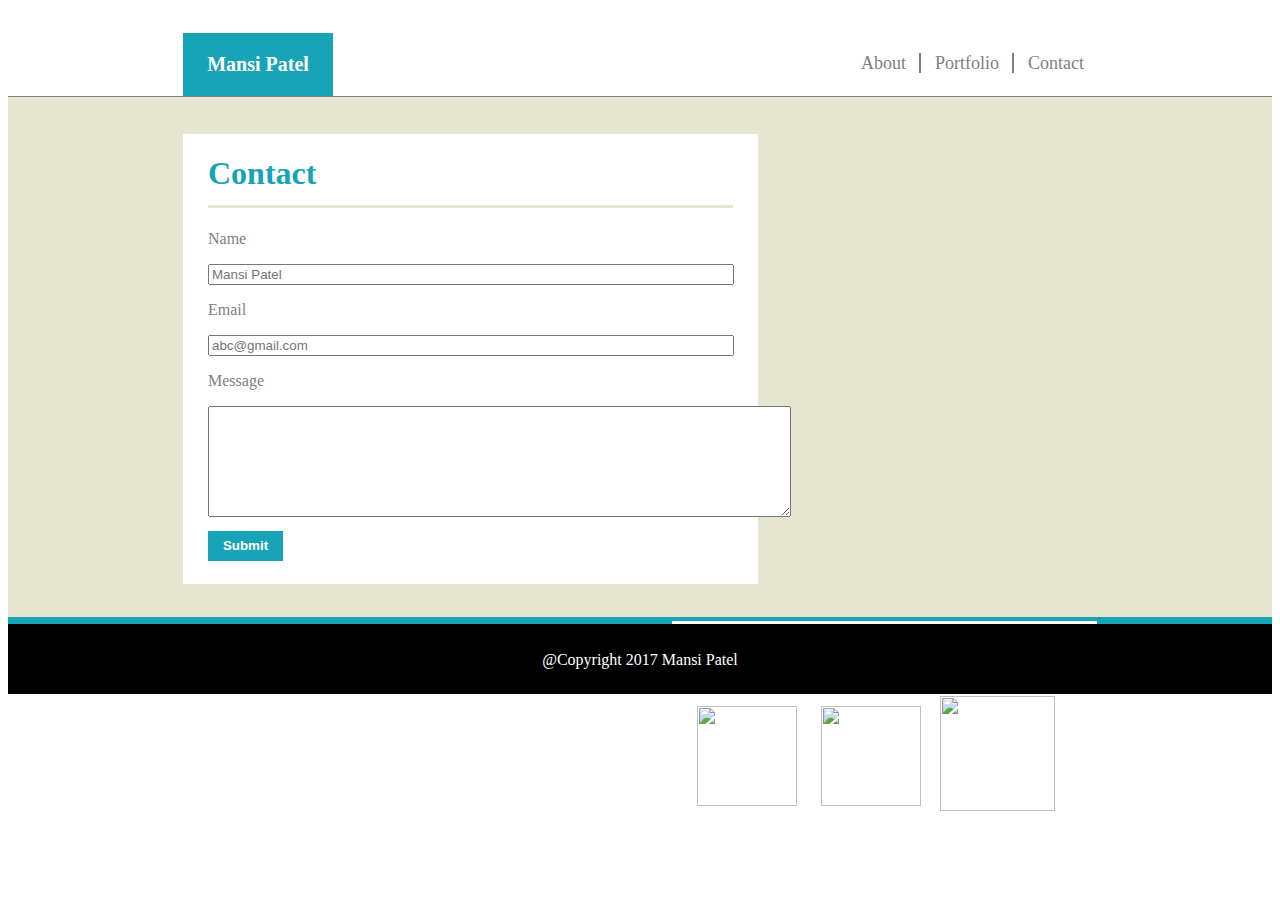
==== contact.html @ bf9339a0 "Files copied from previous hw" ====
<!DOCTYPE html>
<html>
<head>
<title>About me</title>
<link rel="stylesheet" type="text/css" href="assets/css/style.css">
</head>
<body>
                <header>
                <div id="name"><p id="p_name">Mansi Patel</p></div>
        <div id="menu">
                <a href="index.html" id="abt">About</a>
            <a href="portfolio.html" id="pf">Portfolio</a>
            <a href="contact.html">Contact</a>
        </div>
    </header>
    <div id="sect1">
                <div id="prt_1">
                                <h1>Contact</h1>
                                <p id="form_name">Name</p>
                                <input type="text" name="frm_name" id="frm_name" placeholder="Mansi Patel">
                                <p id="form_email">Email</p>
                                <input type="text" name="frm_email" id="frm_email" placeholder="abc@gmail.com">
                                <p id="form_msg">Message</p>
                                <textarea rows="7" cols="70" id="form_msg"></textarea>
                                <input type="submit" name="submit" id="form_submit">
                </div>
 
                <div id="prt_2">
                          <h3>Connect with Me</h3>   
                          <a href="https://github.com/bindu7772"><img src="https://encrypted-tbn0.gstatic.com/images?q=tbn:ANd9GcTdNZr-5JKjI084xZ1R2OZb3txdbriL3ICWg6Z5YA7oUfUxE8QI" id="git"/></a>
                          <a href="https://www.linkedin.com/in/patel-mansi-3326a184"><img src="https://cdn0.iconfinder.com/data/icons/social-flat-rounded-rects/512/linkedin-512.png" id="linkedin"></a>  
                          <a href="gmail.com"><img src="http://findicons.com/files/icons/1181/flurry_extras_2/256/gmail.png" id="gmail"></a>
                </div>
    </div>
    <div id="sect2">
                <p>@Copyright 2017 Mansi Patel</p>
    </div>
</body>
</html>
---- assets/css/style.css ----
/*Style for index.html*/ 


header{
        height: 88px;
    }
                #name{
                width: 150px;
        background-color: #17a4b7;
        text-align: center;
        float:left;
        margin-left: 175px;
        margin-top:25px;
    }
    #p_name{
        color: white;
        font-weight: bold;
        font-size: 20px;
        margin: 20px;
    }
    #menu{
                float:right;
        margin-right: 175px;
        margin-top: 45px;
    }
    #menu a{
                color: gray;
        text-decoration: none;
        padding-right: 13px;
        padding-left: 10px;
        font-size:18px; 
    }
    #abt, #pf{
                 border-right: 2px solid gray;
    }
    #foot p{
                color: white;
    }
    #sect1{
                width: 100%;
                height: 520px;
        background-color: #e6e5cf;
        display: inline-block;
        border-top: 1px solid gray;
        border-bottom: 7px solid #17a4b7;
    }
    #prt_1{
                margin-left: 175px;
                background-color: white;
                margin-top: 37px;
                height: 450px;
                width: 575px;
                float: left;
    }
    #prt_2{
                margin-right: 175px;
                margin-left: 25px;
                height: 225px;
                width: 425px;
                background-color: white;
                float: right;
                margin-top: 37px;
 
    }
    #sect2{
                width:100%;
        height: 70px;
        background-color: black;
        display: inline-block;
        margin-top: -4px;
    }
    #sect2 p{
                color: white;
                text-align: center;
                padding: 11px;
    }
    h1,h3{
                color:#17a4b7;
                margin-left: 25px;
                border-bottom: 3px solid #e6e5cf;
                margin-right:25px;
                padding-bottom: 13px;
    }
    img{
                width: 200px;
                height: 200px;
                margin-left: 25px;
                float: left;
                margin-right:25px;
    }
    #random_text, #random_text1{
                margin-right:25px;
                margin-left: 25px;
                line-height: 25px;
                color: gray;
    }
    #git{
        width: 100px;
        height: 100px;
        display: block;
        float: left;
        margin-top: 10px;
    }
    #linkedin{
        width: 100px;
        height: 100px;
        display: inline-block;
        float: left;
        margin-left: -1px;
        margin-top: 10px;
    }
    #gmail{
        width: 115px;
        height: 115px;
        display: inline-block;
        float: left;
        margin-left: -6px;
    }


    /*Stylesheet for contact file*/
    #form_name,#form_email,#form_msg{
        text-align: left;
        color: gray;
        margin-left: 25px;
    }
    #frm_name, #frm_email,#frm_msg{
        margin-left: 25px;
        margin-right: 25px;
        width: 90%;
    }
    #form_submit{
        margin-left: 25px;
        margin-top: 10px;
        height: 30px;
        width: 75px;
        background-color: #17a4b7;
        border: none;
        color: white;
        font-weight: bold;
    }


/*Style sheet for portfolio.html*/

    #img1,#img4{
        float: left;
        margin-left: 25px;
        height: 155px;
        width: 155px;
        margin-top: 40px;
    }

    #img2,#img3,#img5,#img6{
        float: left;
        margin-left: 5px;
        height: 155px;
        width: 155px;
        margin-top: 40px;
    }

    #div_img1,#div_img2,#div_img3,#div_img4,#div_img5,#div_img6{
        position: relative;
    }

    #p_img1{
        position:absolute;
        width:155px;
        height:30px;
        background-color: black;
        color: white;
        left: 25px;
        top:122px;
        text-align:center;
        padding-top: 7px;
    }

    #p_img2{
        position:absolute;
        width:155px;
        height:30px;
        background-color: black;
        color: white;
        left: 210px;
        top:122px;
        text-align:center;
        padding-top: 7px;
    }

    #p_img3{
        position:absolute;
        width:155px;
        height:30px;
        background-color: black;
        color: white;
        left: 395px;
        top:122px;
        text-align:center;
        padding-top: 7px;
    }

    #p_img4{
        position:absolute;
        width:155px;
        height:30px;
        background-color: black;
        color: white;
        left: 25px;
        top:318px;
        text-align:center;
        padding-top: 7px;
    }

    #p_img5{
        position:absolute;
        width:155px;
        height:30px;
        background-color: black;
        color: white;
        left: 210px;
        top:318px;
        text-align:center;
        padding-top: 7px;
    }

    #p_img6{
        position:absolute;
        width:155px;
        height:30px;
        background-color: black;
        color: white;
        left: 395px;
        top:318px;
        text-align:center;
        padding-top: 7px;
    }
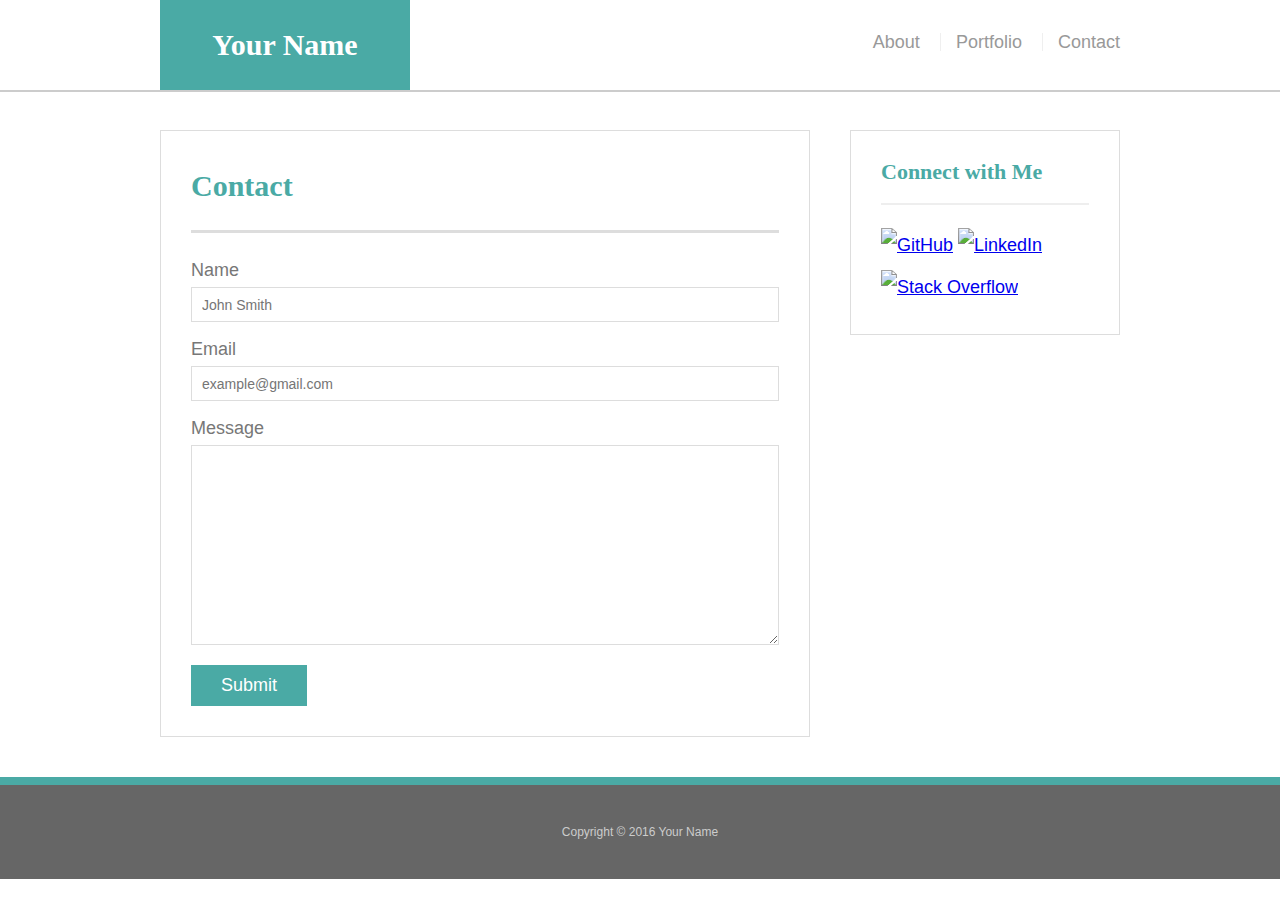
==== commit 71c8c303: "Copied files from hw solution" ====
--- a/contact.html
+++ b/contact.html
@@ -1,39 +1,66 @@
-<!DOCTYPE html>
-<html>
+<!doctype html>
+<html lang="en-us">
+
 <head>
-<title>About me</title>
-<link rel="stylesheet" type="text/css" href="assets/css/style.css">
+  <meta charset="UTF-8">
+  <title>Contact | Your Name</title>
+  <link rel="stylesheet" type="text/css" href="assets/css/reset.css">
+  <link rel="stylesheet" type="text/css" href="assets/css/style.css">
 </head>
+
 <body>
-                <header>
-                <div id="name"><p id="p_name">Mansi Patel</p></div>
-        <div id="menu">
-                <a href="index.html" id="abt">About</a>
-            <a href="portfolio.html" id="pf">Portfolio</a>
-            <a href="contact.html">Contact</a>
-        </div>
-    </header>
-    <div id="sect1">
-                <div id="prt_1">
-                                <h1>Contact</h1>
-                                <p id="form_name">Name</p>
-                                <input type="text" name="frm_name" id="frm_name" placeholder="Mansi Patel">
-                                <p id="form_email">Email</p>
-                                <input type="text" name="frm_email" id="frm_email" placeholder="abc@gmail.com">
-                                <p id="form_msg">Message</p>
-                                <textarea rows="7" cols="70" id="form_msg"></textarea>
-                                <input type="submit" name="submit" id="form_submit">
-                </div>
- 
-                <div id="prt_2">
-                          <h3>Connect with Me</h3>   
-                          <a href="https://github.com/bindu7772"><img src="https://encrypted-tbn0.gstatic.com/images?q=tbn:ANd9GcTdNZr-5JKjI084xZ1R2OZb3txdbriL3ICWg6Z5YA7oUfUxE8QI" id="git"/></a>
-                          <a href="https://www.linkedin.com/in/patel-mansi-3326a184"><img src="https://cdn0.iconfinder.com/data/icons/social-flat-rounded-rects/512/linkedin-512.png" id="linkedin"></a>  
-                          <a href="gmail.com"><img src="http://findicons.com/files/icons/1181/flurry_extras_2/256/gmail.png" id="gmail"></a>
-                </div>
+
+  <header id="masthead">
+    <div class="container">
+      <a href="index.html" id="logo">Your Name</a>
+      <nav>
+        <a href="index.html">About</a>
+        <a href="portfolio.html">Portfolio</a>
+        <a href="contact.html">Contact</a>
+      </nav>
     </div>
-    <div id="sect2">
-                <p>@Copyright 2017 Mansi Patel</p>
+  </header>
+
+  <div id="main-container" class="container">
+    <section class="main-section">
+      <h1>Contact</h1>
+
+      <form id="contact-form">
+        <ul>
+          <li>
+            <label for="name">Name</label>
+            <input type="text" id="name" name="name" placeholder="John Smith" required="required">
+          </li>
+          <li>
+            <label for="email">Email</label>
+            <input type="email" id="email" name="email" placeholder="example@gmail.com" required="required">
+          </li>
+          <li>
+            <label for="message">Message</label>
+            <textarea id="message" name="message" required="required"></textarea>
+          </li>
+        </ul>
+        <input type="submit">
+      </form>
+
+    </section>
+
+    <section class="sidebar">
+      <div id="connect">
+        <h2>Connect with Me</h2>
+
+        <a href="#"><img src="assets/images/github-128.png" class="social" alt="GitHub" /></a>
+        <a href="#"><img src="assets/images/linkedin-128.png" class="social" alt="LinkedIn" /></a>
+        <a href="#"><img src="assets/images/stackoverflow-128.png" class="social" alt="Stack Overflow" /></a>
+      </div>
+    </section>
+  </div>
+
+  <footer>
+    <div class="container">
+      Copyright &copy; 2016 Your Name
     </div>
+  </footer>
 </body>
-</html>
+
+</html>--- a/assets/css/style.css
+++ b/assets/css/style.css
@@ -1,239 +1,268 @@
-/*Style for index.html*/ 
-
-
-header{
-        height: 88px;
-    }
-                #name{
-                width: 150px;
-        background-color: #17a4b7;
-        text-align: center;
-        float:left;
-        margin-left: 175px;
-        margin-top:25px;
-    }
-    #p_name{
-        color: white;
-        font-weight: bold;
-        font-size: 20px;
-        margin: 20px;
-    }
-    #menu{
-                float:right;
-        margin-right: 175px;
-        margin-top: 45px;
-    }
-    #menu a{
-                color: gray;
-        text-decoration: none;
-        padding-right: 13px;
-        padding-left: 10px;
-        font-size:18px; 
-    }
-    #abt, #pf{
-                 border-right: 2px solid gray;
-    }
-    #foot p{
-                color: white;
-    }
-    #sect1{
-                width: 100%;
-                height: 520px;
-        background-color: #e6e5cf;
-        display: inline-block;
-        border-top: 1px solid gray;
-        border-bottom: 7px solid #17a4b7;
-    }
-    #prt_1{
-                margin-left: 175px;
-                background-color: white;
-                margin-top: 37px;
-                height: 450px;
-                width: 575px;
-                float: left;
-    }
-    #prt_2{
-                margin-right: 175px;
-                margin-left: 25px;
-                height: 225px;
-                width: 425px;
-                background-color: white;
-                float: right;
-                margin-top: 37px;
- 
-    }
-    #sect2{
-                width:100%;
-        height: 70px;
-        background-color: black;
-        display: inline-block;
-        margin-top: -4px;
-    }
-    #sect2 p{
-                color: white;
-                text-align: center;
-                padding: 11px;
-    }
-    h1,h3{
-                color:#17a4b7;
-                margin-left: 25px;
-                border-bottom: 3px solid #e6e5cf;
-                margin-right:25px;
-                padding-bottom: 13px;
-    }
-    img{
-                width: 200px;
-                height: 200px;
-                margin-left: 25px;
-                float: left;
-                margin-right:25px;
-    }
-    #random_text, #random_text1{
-                margin-right:25px;
-                margin-left: 25px;
-                line-height: 25px;
-                color: gray;
-    }
-    #git{
-        width: 100px;
-        height: 100px;
-        display: block;
-        float: left;
-        margin-top: 10px;
-    }
-    #linkedin{
-        width: 100px;
-        height: 100px;
-        display: inline-block;
-        float: left;
-        margin-left: -1px;
-        margin-top: 10px;
-    }
-    #gmail{
-        width: 115px;
-        height: 115px;
-        display: inline-block;
-        float: left;
-        margin-left: -6px;
-    }
-
-
-    /*Stylesheet for contact file*/
-    #form_name,#form_email,#form_msg{
-        text-align: left;
-        color: gray;
-        margin-left: 25px;
-    }
-    #frm_name, #frm_email,#frm_msg{
-        margin-left: 25px;
-        margin-right: 25px;
-        width: 90%;
-    }
-    #form_submit{
-        margin-left: 25px;
-        margin-top: 10px;
-        height: 30px;
-        width: 75px;
-        background-color: #17a4b7;
-        border: none;
-        color: white;
-        font-weight: bold;
-    }
-
-
-/*Style sheet for portfolio.html*/
-
-    #img1,#img4{
-        float: left;
-        margin-left: 25px;
-        height: 155px;
-        width: 155px;
-        margin-top: 40px;
-    }
-
-    #img2,#img3,#img5,#img6{
-        float: left;
-        margin-left: 5px;
-        height: 155px;
-        width: 155px;
-        margin-top: 40px;
-    }
-
-    #div_img1,#div_img2,#div_img3,#div_img4,#div_img5,#div_img6{
-        position: relative;
-    }
-
-    #p_img1{
-        position:absolute;
-        width:155px;
-        height:30px;
-        background-color: black;
-        color: white;
-        left: 25px;
-        top:122px;
-        text-align:center;
-        padding-top: 7px;
-    }
-
-    #p_img2{
-        position:absolute;
-        width:155px;
-        height:30px;
-        background-color: black;
-        color: white;
-        left: 210px;
-        top:122px;
-        text-align:center;
-        padding-top: 7px;
-    }
-
-    #p_img3{
-        position:absolute;
-        width:155px;
-        height:30px;
-        background-color: black;
-        color: white;
-        left: 395px;
-        top:122px;
-        text-align:center;
-        padding-top: 7px;
-    }
-
-    #p_img4{
-        position:absolute;
-        width:155px;
-        height:30px;
-        background-color: black;
-        color: white;
-        left: 25px;
-        top:318px;
-        text-align:center;
-        padding-top: 7px;
-    }
-
-    #p_img5{
-        position:absolute;
-        width:155px;
-        height:30px;
-        background-color: black;
-        color: white;
-        left: 210px;
-        top:318px;
-        text-align:center;
-        padding-top: 7px;
-    }
-
-    #p_img6{
-        position:absolute;
-        width:155px;
-        height:30px;
-        background-color: black;
-        color: white;
-        left: 395px;
-        top:318px;
-        text-align:center;
-        padding-top: 7px;
-    }
-
-
-
+body {
+  font-family: Arial, "Helvetica Neue", Helvetica, sans-serif;
+  font-size: 18px;
+  line-height: 34px;
+  color: #777;
+  background: url("../images/concrete_seamless.png");
+}
+
+* {
+  box-sizing: border-box;
+}
+
+/* general */
+
+.container {
+  width: 100%;
+  max-width: 960px;
+  margin: 0 auto;
+  clear: both;
+}
+
+h1,
+h2,
+h3,
+p {
+  margin-bottom: 20px;
+}
+
+p:last-child {
+  margin-bottom: 0;
+}
+
+h1,
+h2,
+h3 {
+  font-family: Georgia, Times, "Times New Roman", serif;
+  font-weight: 700;
+  color: #4aaaa5;
+}
+
+h1 {
+  padding-bottom: 20px;
+  font-size: 30px;
+  line-height: 49px;
+  border-bottom: 3px solid #ddd;
+}
+
+h2,
+h3 {
+  font-size: 22px;
+}
+
+/* header */
+
+#masthead {
+  position: fixed;
+  z-index: 99;
+  width: 100%;
+  margin: 0 0 30px;
+  overflow: auto;
+  color: #fff;
+  background: #fff;
+  border-bottom: 2px solid #ccc;
+}
+
+#logo {
+  float: left;
+  width: 250px;
+  height: 90px;
+  font-family: Georgia, Times, "Times New Roman", serif;
+  font-size: 30px;
+  font-weight: 700;
+  line-height: 90px;
+  color: #fff;
+  text-align: center;
+  text-decoration: none;
+  background: #4aaaa5;
+}
+
+nav {
+  float: right;
+  margin-top: 25px;
+}
+
+nav a {
+  display: inline-block;
+  padding-left: 15px;
+  margin-left: 15px;
+  line-height: 18px;
+  color: #999;
+  text-decoration: none;
+  border-left: 1px solid #efefef;
+}
+
+nav a:first-child {
+  border-left: 0 none;
+}
+
+/* footer */
+
+footer {
+  padding: 30px 0;
+  clear: both;
+  font-size: 12px;
+  color: #fff;
+  color: #ccc;
+  text-align: center;
+  background: #666;
+  border-top: 8px solid #4aaaa5;
+}
+
+/* sidebar */
+
+.sidebar {
+  float: right;
+  width: 100%;
+  max-width: 270px;
+  padding: 30px;
+  margin-bottom: 20px;
+  background: #fff;
+  border: 1px solid #ddd;
+}
+
+h3,
+.sidebar h2 {
+  padding-bottom: 20px;
+  margin-bottom: 15px;
+  line-height: 22px;
+  border-bottom: 2px solid #eee;
+}
+
+.social {
+  width: 62px;
+  height: 62px;
+  margin-top: 8px;
+  margin-right: 5px;
+}
+
+.social:last-child {
+  margin-right: 0;
+}
+
+/* main */
+
+#main-container {
+  padding-top: 130px;
+}
+
+.main-section {
+  float: left;
+  width: 100%;
+  max-width: 650px;
+  padding: 30px;
+  margin: 0 0 40px;
+  background: #fff;
+  border: 1px solid #ddd;
+}
+
+/* portfolio page */
+
+.work {
+  position: relative;
+  float: left;
+  width: 274px;
+  margin: 20px 0 25px;
+  overflow: auto;
+}
+
+.work:nth-child(even) {
+  margin-right: 40px;
+}
+
+.work img {
+  width: 100%;
+  border: 0 none;
+  opacity: 0.8;
+}
+
+.work h3 {
+  position: absolute;
+  bottom: 20px;
+  width: 100%;
+  padding: 15px;
+  margin-bottom: 0;
+  font-weight: 300;
+  line-height: 30px;
+  color: #fff;
+  text-align: center;
+  background: #4aaaa5;
+  border-bottom: 0;
+}
+
+.auth-image {
+  float: left;
+  width: 200px;
+  height: auto;
+  margin-top: 10px;
+  margin-right: 25px;
+}
+
+/* contact page */
+
+#contact-form ul {
+  margin-bottom: 20px;
+}
+
+#contact-form li {
+  margin-bottom: 10px;
+}
+
+label,
+input[type=text],
+input[type=email],
+textarea {
+  display: block;
+  width: 100%;
+}
+
+input[type=text],
+input[type=email],
+textarea {
+  height: 35px;
+  padding: 0 10px;
+  font-size: 14px;
+  border: 1px solid #ddd;
+}
+
+textarea {
+  height: 200px;
+}
+
+input[type=submit] {
+  padding: 10px 30px;
+  font-size: 18px;
+  color: #fff;
+  cursor: pointer;
+  background: #4aaaa5;
+  border: 0 none;
+}
+
+
+@media screen and (max-width: 980px) {
+  .container {
+    width: 100%;
+    max-width: 900px;
+    margin: 0 auto;
+    clear: both;
+  }
+
+  .main-section {
+    float: left;
+    width: 100%;
+    max-width: 600px;
+    padding: 30px;
+    margin: 0 0 40px;
+    background: #fff;
+    border: 1px solid #ddd;
+  }
+  .sidebar {
+    float: right;
+    width: 100%;
+    max-width: 250px;
+    padding: 30px;
+    margin-bottom: 20px;
+    background: #fff;
+    border: 1px solid #ddd;
+  }
+}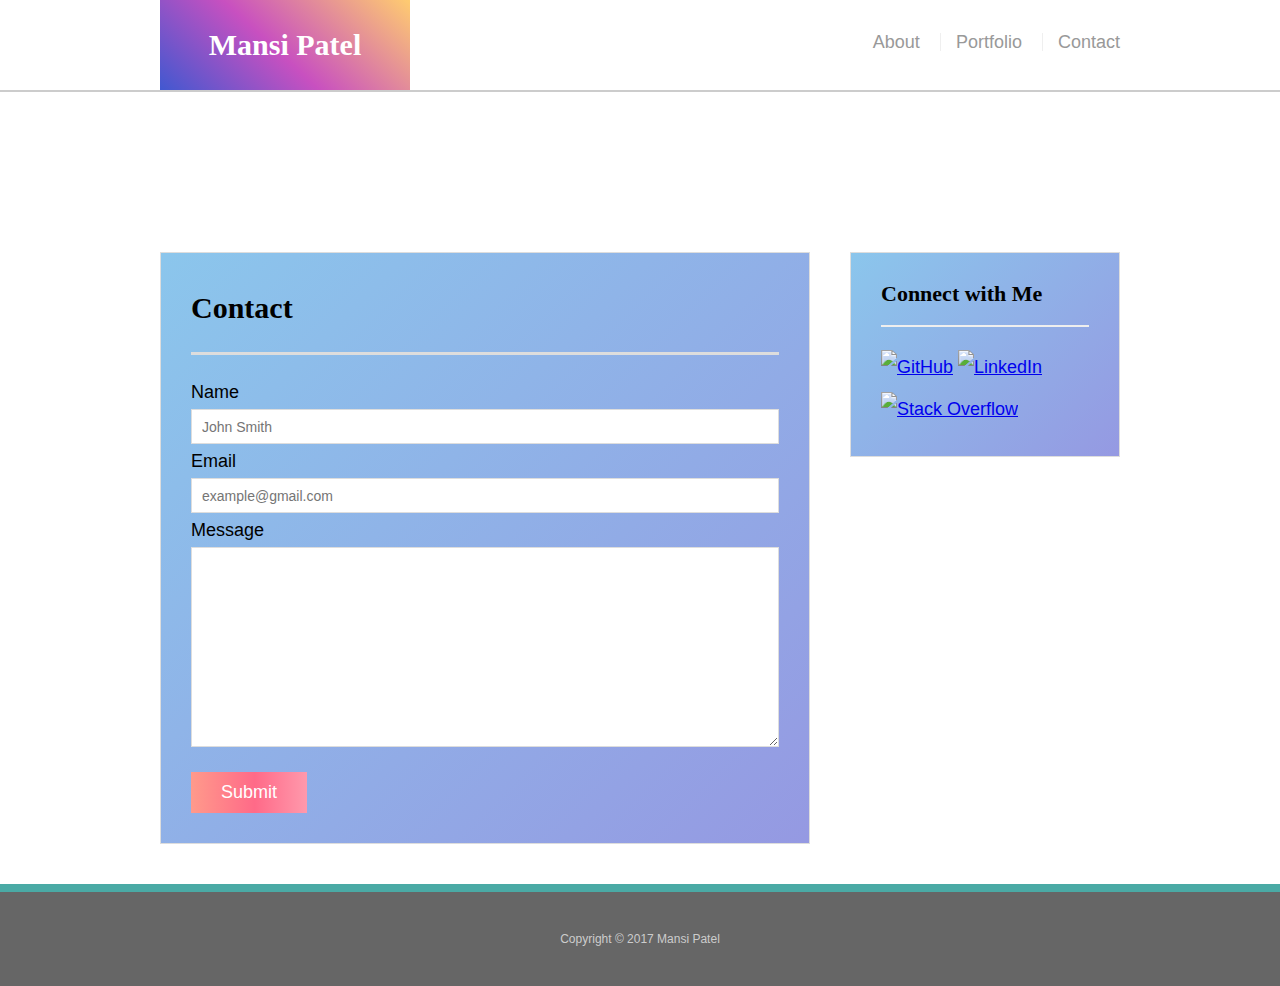
==== commit 89ab3c96: "created media queries" ====
--- a/contact.html
+++ b/contact.html
@@ -1,66 +1,61 @@
 <!doctype html>
 <html lang="en-us">
 
-<head>
-  <meta charset="UTF-8">
-  <title>Contact | Your Name</title>
-  <link rel="stylesheet" type="text/css" href="assets/css/reset.css">
-  <link rel="stylesheet" type="text/css" href="assets/css/style.css">
-</head>
+    <head>
+        <meta charset="UTF-8">
+        <title>About | Mansi Patel</title>
+        <link rel="stylesheet" type="text/css" href="assets/css/reset.css">
+        <link rel="stylesheet" type="text/css" href="assets/css/style.css">
+    </head>
 
-<body>
+    <body>
 
-  <header id="masthead">
-    <div class="container">
-      <a href="index.html" id="logo">Your Name</a>
-      <nav>
-        <a href="index.html">About</a>
-        <a href="portfolio.html">Portfolio</a>
-        <a href="contact.html">Contact</a>
-      </nav>
-    </div>
-  </header>
+        <header id="masthead">
+            <div class="container">
+                <a href="index.html" id="logo">Mansi Patel</a>
+                <nav>
+                    <a href="index.html">About</a>
+                    <a href="portfolio.html" id="prtfolio">Portfolio</a>
+                    <a href="contact.html" id="contact">Contact</a>
+                </nav>
+            </div>
+        </header>
 
-  <div id="main-container" class="container">
-    <section class="main-section">
-      <h1>Contact</h1>
+        <div id="main-container" class="container">
+            <section class="main-section">
+                <h1>Contact</h1>
 
-      <form id="contact-form">
-        <ul>
-          <li>
-            <label for="name">Name</label>
-            <input type="text" id="name" name="name" placeholder="John Smith" required="required">
-          </li>
-          <li>
-            <label for="email">Email</label>
-            <input type="email" id="email" name="email" placeholder="example@gmail.com" required="required">
-          </li>
-          <li>
-            <label for="message">Message</label>
-            <textarea id="message" name="message" required="required"></textarea>
-          </li>
-        </ul>
-        <input type="submit">
-      </form>
+                <form id="contact-form">
+                    <label for="name">Name</label>
+                    <input type="text" id="name" name="name" placeholder="John Smith" required="required">
 
-    </section>
+                    <label for="email">Email</label>
+                    <input type="email" id="email" name="email" placeholder="example@gmail.com" required="required">
 
-    <section class="sidebar">
-      <div id="connect">
-        <h2>Connect with Me</h2>
+                    <label for="message">Message</label>
+                    <textarea id="message" name="message" required="required"></textarea>
 
-        <a href="#"><img src="assets/images/github-128.png" class="social" alt="GitHub" /></a>
-        <a href="#"><img src="assets/images/linkedin-128.png" class="social" alt="LinkedIn" /></a>
-        <a href="#"><img src="assets/images/stackoverflow-128.png" class="social" alt="Stack Overflow" /></a>
-      </div>
-    </section>
-  </div>
+                    <input type="submit">
+                </form>
 
-  <footer>
-    <div class="container">
-      Copyright &copy; 2016 Your Name
-    </div>
-  </footer>
-</body>
+            </section>
+
+            <section class="sidebar">
+                <div id="connect">
+                    <h2>Connect with Me</h2>
+
+                    <a href="#"><img src="http://orig03.deviantart.net/6873/f/2013/031/c/d/github_by_ovilia1024-d5teqdd.png" class="social" alt="GitHub" /></a>
+                    <a href="#"><img src="https://image.freepik.com/free-icon/linkedin-logo-ios-7-interface-symbol_318-33633.jpg" class="social" alt="LinkedIn" /></a>
+                    <a href="#"><img src="http://www.iconsdb.com/icons/preview/black/stackoverflow-3-xxl.png" class="social" alt="Stack Overflow" /></a>
+                </div>
+            </section>
+        </div>
+
+        <footer>
+            <div class="container">
+                Copyright &copy; 2017 Mansi Patel
+            </div>
+        </footer>
+    </body>
 
 </html>--- a/assets/css/style.css
+++ b/assets/css/style.css
@@ -1,268 +1,456 @@
 body {
-  font-family: Arial, "Helvetica Neue", Helvetica, sans-serif;
-  font-size: 18px;
-  line-height: 34px;
-  color: #777;
-  background: url("../images/concrete_seamless.png");
+    font-family: Arial, "Helvetica Neue", Helvetica, sans-serif;
+    font-size: 18px;
+    line-height: 34px;
+    color: #777;
+    background: url("../images/concrete_seamless.png");
 }
 
 * {
-  box-sizing: border-box;
+    box-sizing: border-box;
 }
 
 /* general */
 
 .container {
-  width: 100%;
-  max-width: 960px;
-  margin: 0 auto;
-  clear: both;
+    width: 100%;
+    max-width: 960px;
+    margin: 0 auto;
+    clear: both;
 }
 
 h1,
 h2,
 h3,
 p {
-  margin-bottom: 20px;
+    margin-bottom: 20px;
 }
 
 p:last-child {
-  margin-bottom: 0;
+    margin-bottom: 0;
 }
 
 h1,
 h2,
 h3 {
-  font-family: Georgia, Times, "Times New Roman", serif;
-  font-weight: 700;
-  color: #4aaaa5;
+    font-family: Georgia, Times, "Times New Roman", serif;
+    font-weight: 700;
+    color: #4aaaa5;
 }
 
 h1 {
-  padding-bottom: 20px;
-  font-size: 30px;
-  line-height: 49px;
-  border-bottom: 3px solid #ddd;
+    padding-bottom: 20px;
+    font-size: 30px;
+    line-height: 49px;
+    border-bottom: 3px solid #ddd;
+    color: black;
 }
 
 h2,
 h3 {
-  font-size: 22px;
+    font-size: 22px;
 }
 
 /* header */
 
 #masthead {
-  position: fixed;
-  z-index: 99;
-  width: 100%;
-  margin: 0 0 30px;
-  overflow: auto;
-  color: #fff;
-  background: #fff;
-  border-bottom: 2px solid #ccc;
+    /*sition: fixed;*/
+    z-index: 99;
+    width: 100%;
+    margin: 0 0 30px;
+    overflow: auto;
+    color: #fff;
+    background: #fff;
+    border-bottom: 2px solid #ccc;
 }
 
 #logo {
-  float: left;
-  width: 250px;
-  height: 90px;
-  font-family: Georgia, Times, "Times New Roman", serif;
-  font-size: 30px;
-  font-weight: 700;
-  line-height: 90px;
-  color: #fff;
-  text-align: center;
-  text-decoration: none;
-  background: #4aaaa5;
+    float: left;
+    width: 250px;
+    height: 90px;
+    font-family: Georgia, Times, "Times New Roman", serif;
+    font-size: 30px;
+    font-weight: 700;
+    line-height: 90px;
+    color: #fff;
+    text-align: center;
+    text-decoration: none;
+    background-color: #4158D0;
+    background-image: linear-gradient(43deg, #4158D0 0%, #C850C0 46%, #FFCC70 100%);
 }
 
 nav {
-  float: right;
-  margin-top: 25px;
+    float: right;
+    margin-top: 25px;
 }
 
 nav a {
-  display: inline-block;
-  padding-left: 15px;
-  margin-left: 15px;
-  line-height: 18px;
-  color: #999;
-  text-decoration: none;
-  border-left: 1px solid #efefef;
+    display: inline-block;
+    padding-left: 15px;
+    margin-left: 15px;
+    line-height: 18px;
+    color: #999;
+    text-decoration: none;
+    border-left: 1px solid #efefef;
 }
 
 nav a:first-child {
-  border-left: 0 none;
+    border-left: 0 none;
 }
 
 /* footer */
 
 footer {
-  padding: 30px 0;
-  clear: both;
-  font-size: 12px;
-  color: #fff;
-  color: #ccc;
-  text-align: center;
-  background: #666;
-  border-top: 8px solid #4aaaa5;
+    padding: 30px 0;
+    clear: both;
+    font-size: 12px;
+    color: #fff;
+    color: #ccc;
+    text-align: center;
+    background: #666;
+    border-top: 8px solid #4aaaa5;
 }
 
 /* sidebar */
 
 .sidebar {
-  float: right;
-  width: 100%;
-  max-width: 270px;
-  padding: 30px;
-  margin-bottom: 20px;
-  background: #fff;
-  border: 1px solid #ddd;
+    float: right;
+    width: 100%;
+    max-width: 270px;
+    padding: 30px;
+    margin-bottom: 20px;
+    border: 1px solid #ddd;
+    background-color: #8BC6EC;
+    background-image: linear-gradient(135deg, #8BC6EC 0%, #9599E2 100%);
+
 }
 
 h3,
 .sidebar h2 {
-  padding-bottom: 20px;
-  margin-bottom: 15px;
-  line-height: 22px;
-  border-bottom: 2px solid #eee;
+    padding-bottom: 20px;
+    margin-bottom: 15px;
+    line-height: 22px;
+    border-bottom: 2px solid #eee;
+    color: black;
 }
 
 .social {
-  width: 62px;
-  height: 62px;
-  margin-top: 8px;
-  margin-right: 5px;
+    width: 62px;
+    height: 62px;
+    margin-top: 8px;
+    margin-right: 5px;
 }
 
 .social:last-child {
-  margin-right: 0;
+    margin-right: 0;
 }
 
 /* main */
 
 #main-container {
-  padding-top: 130px;
+    padding-top: 130px;
 }
 
 .main-section {
-  float: left;
-  width: 100%;
-  max-width: 650px;
-  padding: 30px;
-  margin: 0 0 40px;
-  background: #fff;
-  border: 1px solid #ddd;
+    float: left;
+    width: 100%;
+    max-width: 650px;
+    padding: 30px;
+    margin: 0 0 40px;
+    border: 1px solid #ddd;
+    background-color: #8BC6EC;
+    background-image: linear-gradient(135deg, #8BC6EC 0%, #9599E2 100%);
+    color: black;
+
 }
 
 /* portfolio page */
 
 .work {
-  position: relative;
-  float: left;
-  width: 274px;
-  margin: 20px 0 25px;
-  overflow: auto;
+    position: relative;
+    float: left;
+    width: 274px;
+    height: 250px;
+    margin: 20px 0 25px;
+    overflow: auto;
 }
 
 .work:nth-child(even) {
-  margin-right: 40px;
+    margin-right: 40px;
 }
 
 .work img {
-  width: 100%;
-  border: 0 none;
-  opacity: 0.8;
+    width: 100%;
+    border: 0 none;
+    opacity: 0.8;
 }
 
 .work h3 {
-  position: absolute;
-  bottom: 20px;
-  width: 100%;
-  padding: 15px;
-  margin-bottom: 0;
-  font-weight: 300;
-  line-height: 30px;
-  color: #fff;
-  text-align: center;
-  background: #4aaaa5;
-  border-bottom: 0;
+    position: absolute;
+    bottom: 20px;
+    width: 100%;
+    padding: 15px;
+    margin-bottom: 0;
+    font-weight: 300;
+    line-height: 30px;
+    color: #fff;
+    text-align: center;
+    background: #4aaaa5;
+    border-bottom: 0;
 }
 
 .auth-image {
-  float: left;
-  width: 200px;
-  height: auto;
-  margin-top: 10px;
-  margin-right: 25px;
+    float: left;
+    width: 200px;
+    height: auto;
+    margin-top: 10px;
+    margin-right: 25px;
 }
 
 /* contact page */
 
 #contact-form ul {
-  margin-bottom: 20px;
+    margin-bottom: 20px;
 }
 
 #contact-form li {
-  margin-bottom: 10px;
+    margin-bottom: 10px;
 }
 
 label,
 input[type=text],
 input[type=email],
 textarea {
-  display: block;
-  width: 100%;
+    display: block;
+    width: 100%;
 }
 
 input[type=text],
 input[type=email],
 textarea {
-  height: 35px;
-  padding: 0 10px;
-  font-size: 14px;
-  border: 1px solid #ddd;
+    height: 35px;
+    padding: 0 10px;
+    font-size: 14px;
+    border: 1px solid #ddd;
 }
 
 textarea {
-  height: 200px;
+    height: 200px;
 }
 
 input[type=submit] {
-  padding: 10px 30px;
-  font-size: 18px;
-  color: #fff;
-  cursor: pointer;
-  background: #4aaaa5;
-  border: 0 none;
+    padding: 10px 30px;
+    font-size: 18px;
+    color: #fff;
+    cursor: pointer;
+    border: 0 none;
+    margin-top: 25px;
+    background-color: #FF9A8B;
+    background-image: linear-gradient(90deg, #FF9A8B 0%, #FF6A88 55%, #FF99AC 100%);
+
 }
 
 
 @media screen and (max-width: 980px) {
-  .container {
-    width: 100%;
-    max-width: 900px;
-    margin: 0 auto;
-    clear: both;
-  }
-
-  .main-section {
-    float: left;
-    width: 100%;
-    max-width: 600px;
-    padding: 30px;
-    margin: 0 0 40px;
-    background: #fff;
-    border: 1px solid #ddd;
-  }
-  .sidebar {
-    float: right;
-    width: 100%;
-    max-width: 250px;
-    padding: 30px;
-    margin-bottom: 20px;
-    background: #fff;
-    border: 1px solid #ddd;
-  }
+    .container {
+        width: 100%;
+        max-width: 900px;
+        margin: 0 auto;
+        clear: both;
+    }
+
+    .main-section {
+        float: left;
+        width: 100%;
+        max-width: 550px;
+        padding: 30px;
+        margin: 0 0 40px;
+        background-color: #8BC6EC;
+        background-image: linear-gradient(135deg, #8BC6EC 0%, #9599E2 100%);
+        color: black;
+        border: 1px solid #ddd;
+    }
+    .sidebar {
+        float: right;
+        width: 100%;
+        max-width: 270px;
+        padding: 30px;
+        margin-bottom: 20px;
+        background-color: #8BC6EC;
+        background-image: linear-gradient(135deg, #8BC6EC 0%, #9599E2 100%);
+        color: black;
+        border: 1px solid #ddd;
+    }
+    .work {
+        position: relative;
+        float: left;
+        width: 100%;
+        height: auto;
+        margin: auto;
+        margin-bottom: 20px;
+        overflow: auto;
+    }
+}
+
+@media screen and (max-width: 860px) {
+    .container {
+        width: 100%;
+        max-width: 800px;
+        margin: 0 auto;
+        clear: both;
+    }
+
+    .main-section {
+        float: left;
+        width: 100%;
+        max-width: 800px;
+        padding: 30px;
+        margin: 0 0 40px;
+        background-color: #8BC6EC;
+        background-image: linear-gradient(135deg, #8BC6EC 0%, #9599E2 100%);
+        color: black;
+        border: 1px solid #ddd;
+    }
+    .sidebar {
+        /*float: right;*/
+        display: inline-block;
+        width: 100%;
+        max-width: 800px;
+        padding: 30px;
+        margin-bottom: 20px;
+        background-color: #8BC6EC;
+        background-image: linear-gradient(135deg, #8BC6EC 0%, #9599E2 100%);
+        color: black;
+        border: 1px solid #ddd;
+    }
+    .work {
+        position: relative;
+        float: left;
+        width: 45%;
+        height: auto;
+        margin: auto;
+        margin-bottom: 20px;
+        overflow: auto;
+    }
+}
+
+
+@media screen and (max-width: 768px) {
+    .container {
+        width: 100%;
+        max-width: 700px;
+        margin: 0 auto;
+        clear: both;
+    }
+
+    .main-section {
+        float: left;
+        width: 100%;
+        max-width: 700px;
+        padding: 30px;
+        margin: 0 0 40px;
+        background-color: #8BC6EC;
+        background-image: linear-gradient(135deg, #8BC6EC 0%, #9599E2 100%);
+        color: black;
+        border: 1px solid #ddd;
+    }
+    .sidebar {
+        /*float: right;*/
+        display: inline-block;
+        width: 100%;
+        max-width: 700px;
+        padding: 30px;
+        margin-bottom: 20px;
+        background-color: #8BC6EC;
+        background-image: linear-gradient(135deg, #8BC6EC 0%, #9599E2 100%);
+        color: black;
+        border: 1px solid #ddd;
+    }
+}
+
+@media screen and (max-width: 640px) {
+    .container {
+        width: 100%;
+        max-width: 580px;
+        margin: 0 auto;
+        clear: both;
+    }
+
+    .main-section {
+        float: left;
+        width: 100%;
+        max-width: 580px;
+        padding: 30px;
+        margin: 0 0 40px;
+        background-color: #8BC6EC;
+        background-image: linear-gradient(135deg, #8BC6EC 0%, #9599E2 100%);
+        color: black;
+        border: 1px solid #ddd;
+    }
+    .sidebar {
+        /*float: right;*/
+        display: inline-block;
+        width: 100%;
+        max-width: 580px;
+        padding: 30px;
+        margin-bottom: 20px;
+        background-color: #8BC6EC;
+        background-image: linear-gradient(135deg, #8BC6EC 0%, #9599E2 100%);
+        color: black;
+        border: 1px solid #ddd;
+    }
+    .auth-image {
+        float: left;
+        width: 100%;
+        height: auto;
+        margin: auto;
+        margin-top: 10px;
+    }
+    .work {
+        position: relative;
+        float: left;
+        width: 100%;
+        height: auto;
+        margin: auto;
+        margin-bottom: 20px;
+        overflow: auto;
+    }
+    #masthead {
+        /*sition: fixed;*/
+        z-index: 99;
+        width: 100%;
+        margin: 0 0 30px;
+        overflow: auto;
+        color: #fff;
+        background: #fff;
+        border-bottom: 2px solid #ccc;
+    }
+    #logo {
+        float: left;
+        width: 100%;
+        height: 90px;
+        font-family: Georgia, Times, "Times New Roman", serif;
+        font-size: 30px;
+        font-weight: 700;
+        line-height: 90px;
+        color: #fff;
+        text-align: center;
+        text-decoration: none;
+        background-color: #4158D0;
+        background-image: linear-gradient(43deg, #4158D0 0%, #C850C0 46%, #FFCC70 100%);
+    }
+    nav{
+        float:left;
+    }
+    nav a{
+        padding-left: 0px;
+        margin-left: 0px;
+        margin-right: 35px;
+        padding-right: 30px;
+        font-size: 25px;
+    }
+    #prtfolio, #contact{
+        padding-left: 60px;
+
+    }
 }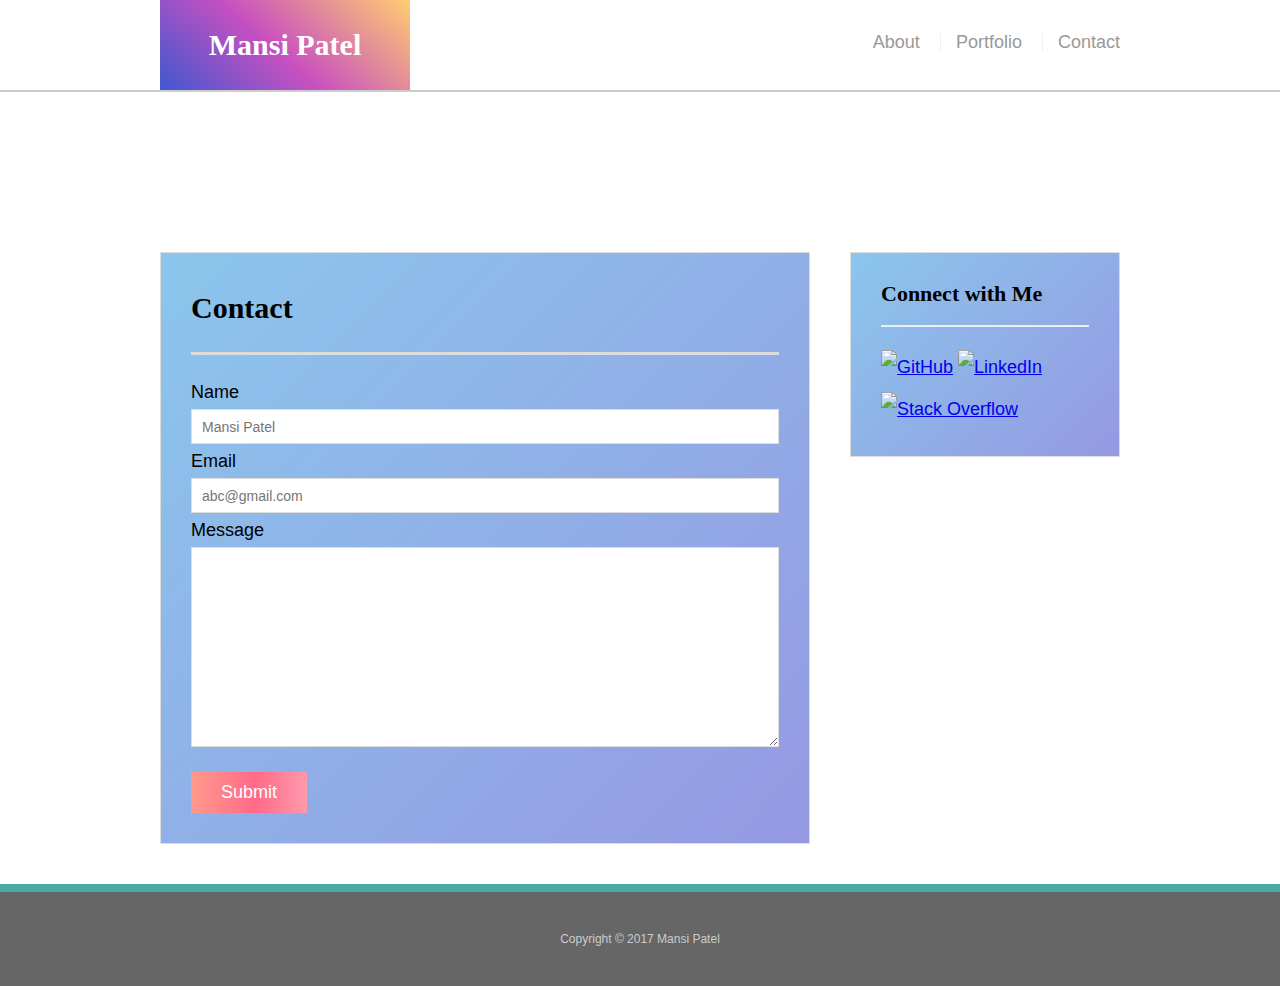
==== commit ed6f62ad: "change" ====
--- a/contact.html
+++ b/contact.html
@@ -27,10 +27,10 @@
 
                 <form id="contact-form">
                     <label for="name">Name</label>
-                    <input type="text" id="name" name="name" placeholder="John Smith" required="required">
+                    <input type="text" id="name" name="name" placeholder="Mansi Patel" required="required">
 
                     <label for="email">Email</label>
-                    <input type="email" id="email" name="email" placeholder="example@gmail.com" required="required">
+                    <input type="email" id="email" name="email" placeholder="abc@gmail.com" required="required">
 
                     <label for="message">Message</label>
                     <textarea id="message" name="message" required="required"></textarea>
